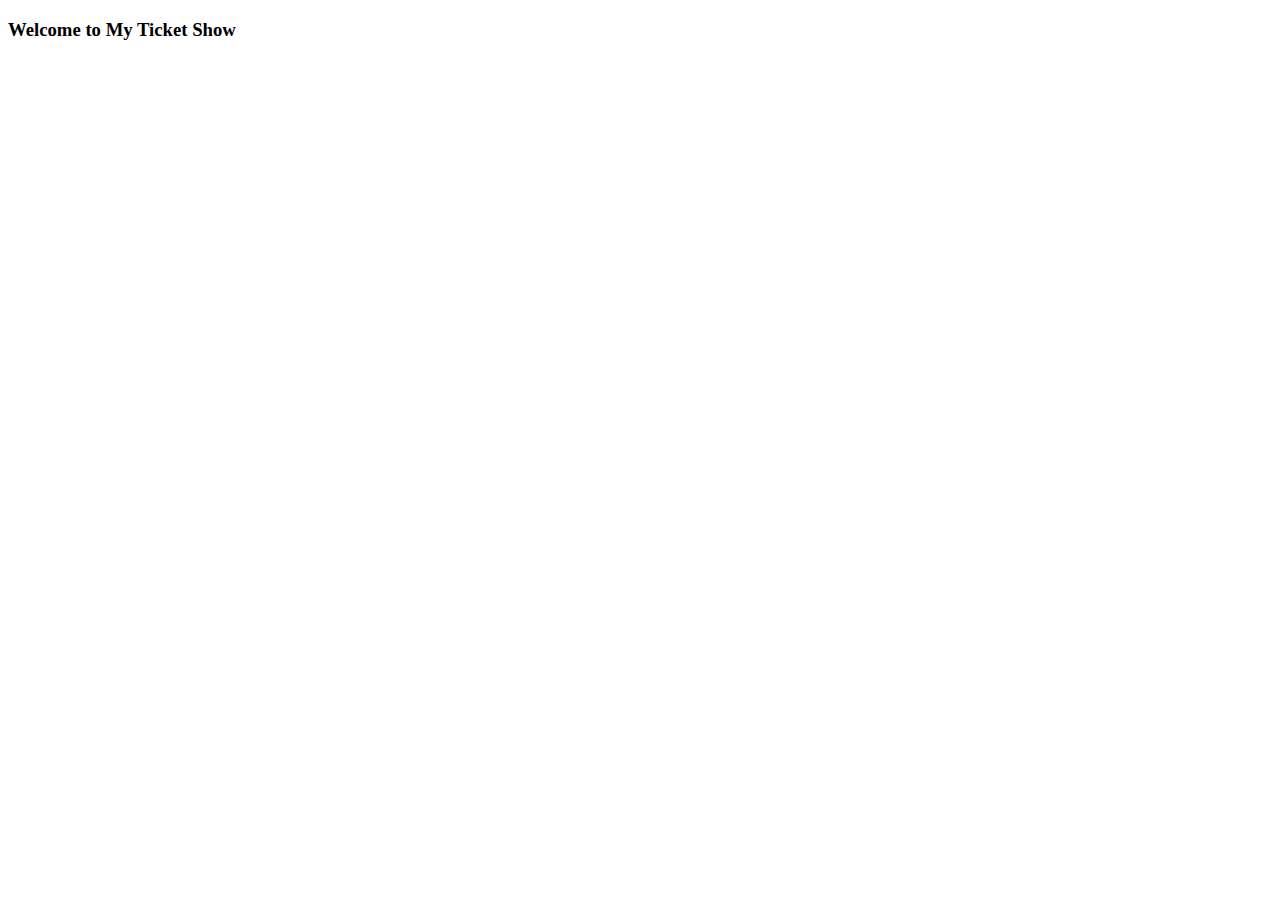
==== templates/index.html @ 2b407b5c "commit for index.html" ====
<!DOCTYPE html>
<html lang="en">
<head>
    <meta charset="UTF-8">
    <meta name="viewport" content="width=device-width, initial-scale=1.0">
    <title>Home</title>
</head>
<body>
    <h3>Welcome to My Ticket Show</h3>
    
</body>
</html>
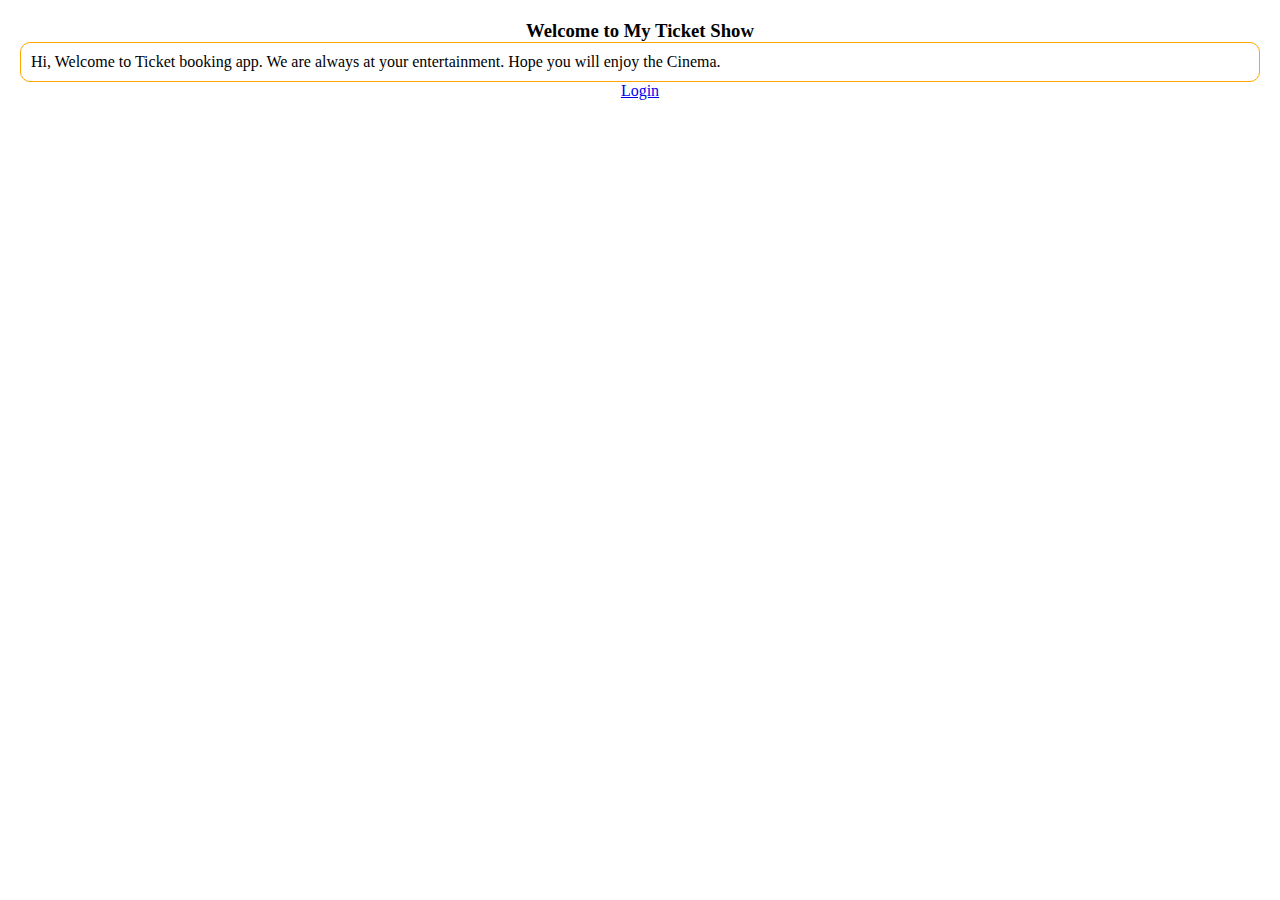
==== commit 88501a0f: "project session part-4 update" ====
--- a/templates/index.html
+++ b/templates/index.html
@@ -1,12 +1,16 @@
 <!DOCTYPE html>
-<html lang="en">
-<head>
-    <meta charset="UTF-8">
-    <meta name="viewport" content="width=device-width, initial-scale=1.0">
-    <title>Home</title>
-</head>
-<body>
-    <h3>Welcome to My Ticket Show</h3>
-    
-</body>
+<html>
+    <head>
+        <title>Home Page</title>
+        <link rel="stylesheet" href="/static/styles/main.css">
+        <link href="https://cdn.jsdelivr.net/npm/bootstrap@5.0.2/dist/css/bootstrap.min.css" rel="stylesheet" integrity="sha384-EVSTQN3/azprG1Anm3QDgpJLIm9Nao0Yz1ztcQTwFspd3yD65VohhpuuCOmLASjC" crossorigin="anonymous">
+    </head>
+    <body>
+        <h3 class="center">Welcome to My Ticket Show</h3>
+        <div class="input_form">
+            Hi, Welcome to Ticket booking app. We are always at your entertainment.
+            Hope you will enjoy the Cinema.
+        </div>
+        <div class="center"><a href="/login" type="button" class="btn btn-primary">Login</a></div>
+    </body>
 </html>--- a/static/styles/main.css
+++ b/static/styles/main.css
@@ -0,0 +1,41 @@
+*{
+    margin: 10px;
+}
+
+.my_container{
+    border: 2px solid black;
+    height: auto; 
+}
+
+.my_panel{
+    width: 80%;
+    margin: auto;
+    height: auto;
+    border: 1px dashed black;
+}
+.input_form{
+    border: 1px solid orange;
+    margin-top: 10px;
+    margin: auto;
+    padding: 10px;
+    border-radius: 10px;
+}
+
+.outer_box{
+    border: 1px solid orange;
+    margin-top: 10px;
+    margin: auto;
+    padding: 10px;
+    border-radius: 10px;
+}
+
+.center{
+    text-align: center;
+    margin: auto;
+    color: rgb(5, 5, 110,)
+}
+.err_msg{
+    text-align: center;
+    margin: auto;
+    color: maroon;
+}